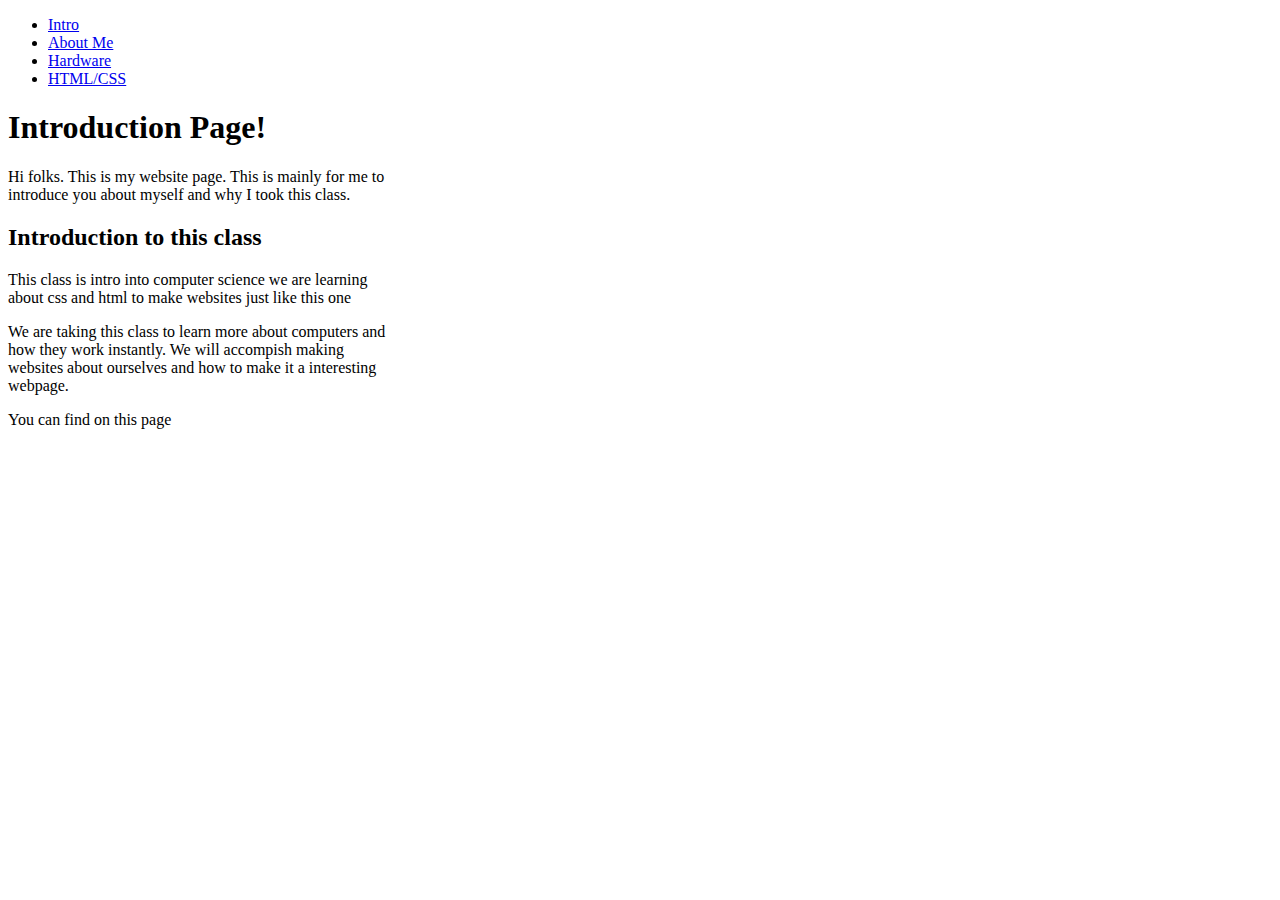
==== index.html @ dbb58450 "first init" ====
<!--
To change this template use Tools | Templates.
-->
<!DOCTYPE HTML PUBLIC "-//W3C//DTD HTML 4.01 Transitional//EN" "http://www.w3.org/TR/html4/loose.dtd">
<html>
<head>
   
    <title></title>
    <style>
       body
        p {
       
        width:30%
        
        }
    
        </style>
</head>
<body>
  <!--navbar -->
    <ul id="navbar">
        <li><a href="index.html"> Intro </a></li>
        <li><a href="aboutme.html"> About Me </a></li>
        <li><a href="hardware.html"> Hardware</a></li>
        <li><a href="htmlcss.html"> HTML/CSS </a></li>
    </ul>
   <h1> Introduction Page! </h1>
    <p> Hi folks.
        This is my website page. This is mainly for me to introduce you about myself and why I took this class.</p>
    
</body> 
    <h2>Introduction to this class</h2>
    <p>This class is intro into computer science we are learning about css and html to make websites just like this one</p>
    <p>We are taking this class to learn more about computers and how they work instantly. 
        We will accompish making websites about ourselves and how to make it a interesting webpage. </p>
    <p>You can find on this page </p>
</html>
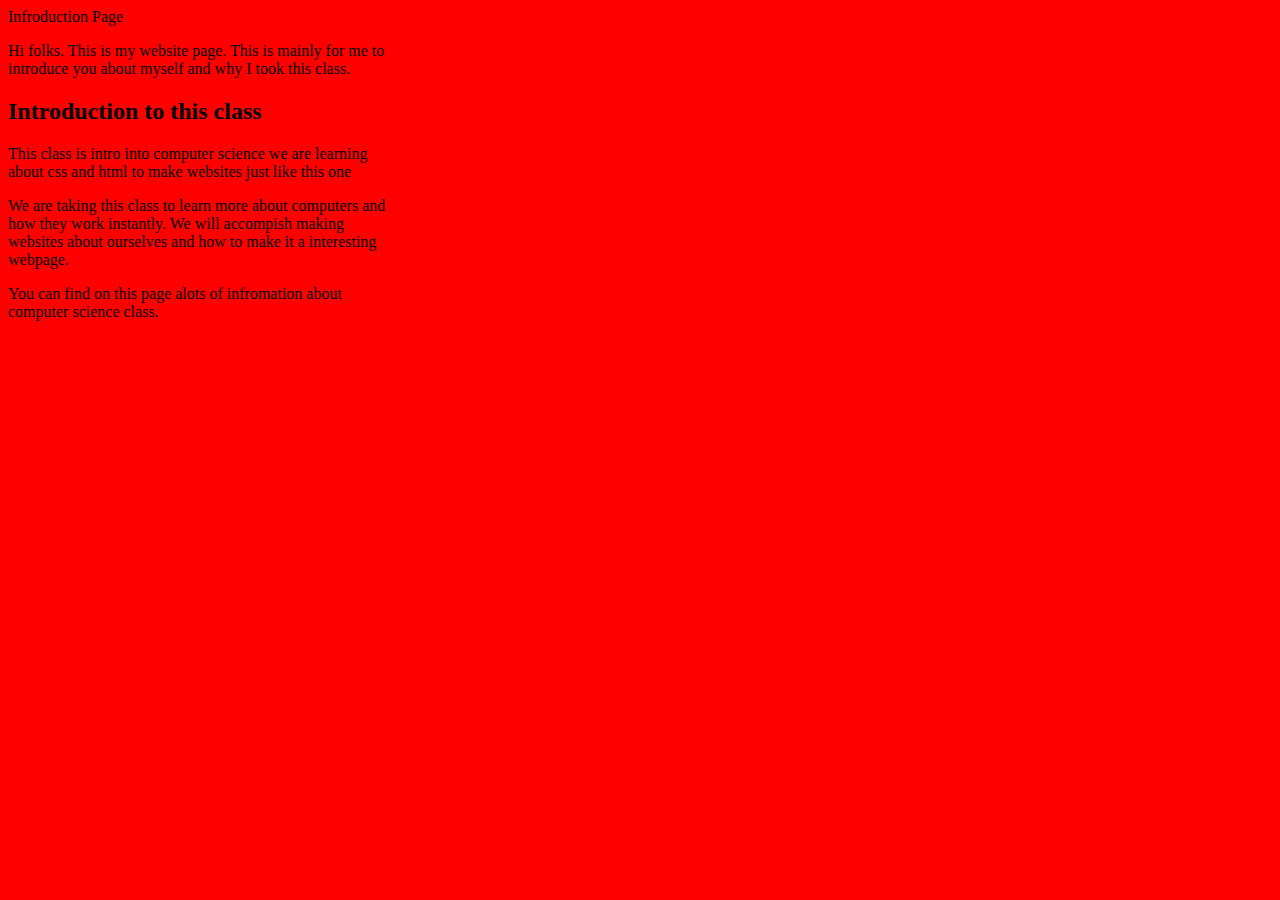
==== commit cbe88cc8: "First commit" ====
--- a/index.html
+++ b/index.html
@@ -15,23 +15,16 @@
         }
     
         </style>
-</head>
-<body>
-  <!--navbar -->
-    <ul id="navbar">
-        <li><a href="index.html"> Intro </a></li>
-        <li><a href="aboutme.html"> About Me </a></li>
-        <li><a href="hardware.html"> Hardware</a></li>
-        <li><a href="htmlcss.html"> HTML/CSS </a></li>
-    </ul>
-   <h1> Introduction Page! </h1>
+    <link rel="stylesheet" type="text/css" href="index.css">
+</head>Infroduction Page </h1>
     <p> Hi folks.
         This is my website page. This is mainly for me to introduce you about myself and why I took this class.</p>
-    
+ 
 </body> 
     <h2>Introduction to this class</h2>
     <p>This class is intro into computer science we are learning about css and html to make websites just like this one</p>
     <p>We are taking this class to learn more about computers and how they work instantly. 
         We will accompish making websites about ourselves and how to make it a interesting webpage. </p>
-    <p>You can find on this page </p>
+    <p>You can find on this page alots of infromation about computer science class.</p>
+    <P></P>
 </html>--- a/index.css
+++ b/index.css
@@ -0,0 +1,12 @@
+/*
+    Document   : index.css
+    Created on : 2015-09-01 08:08 PM
+    Author     : YourName650
+    Description:
+    Purpose of the stylesheet follows.
+    To change this template use Tools | Templates.
+*/
+
+body {
+    background-color:red ;
+}